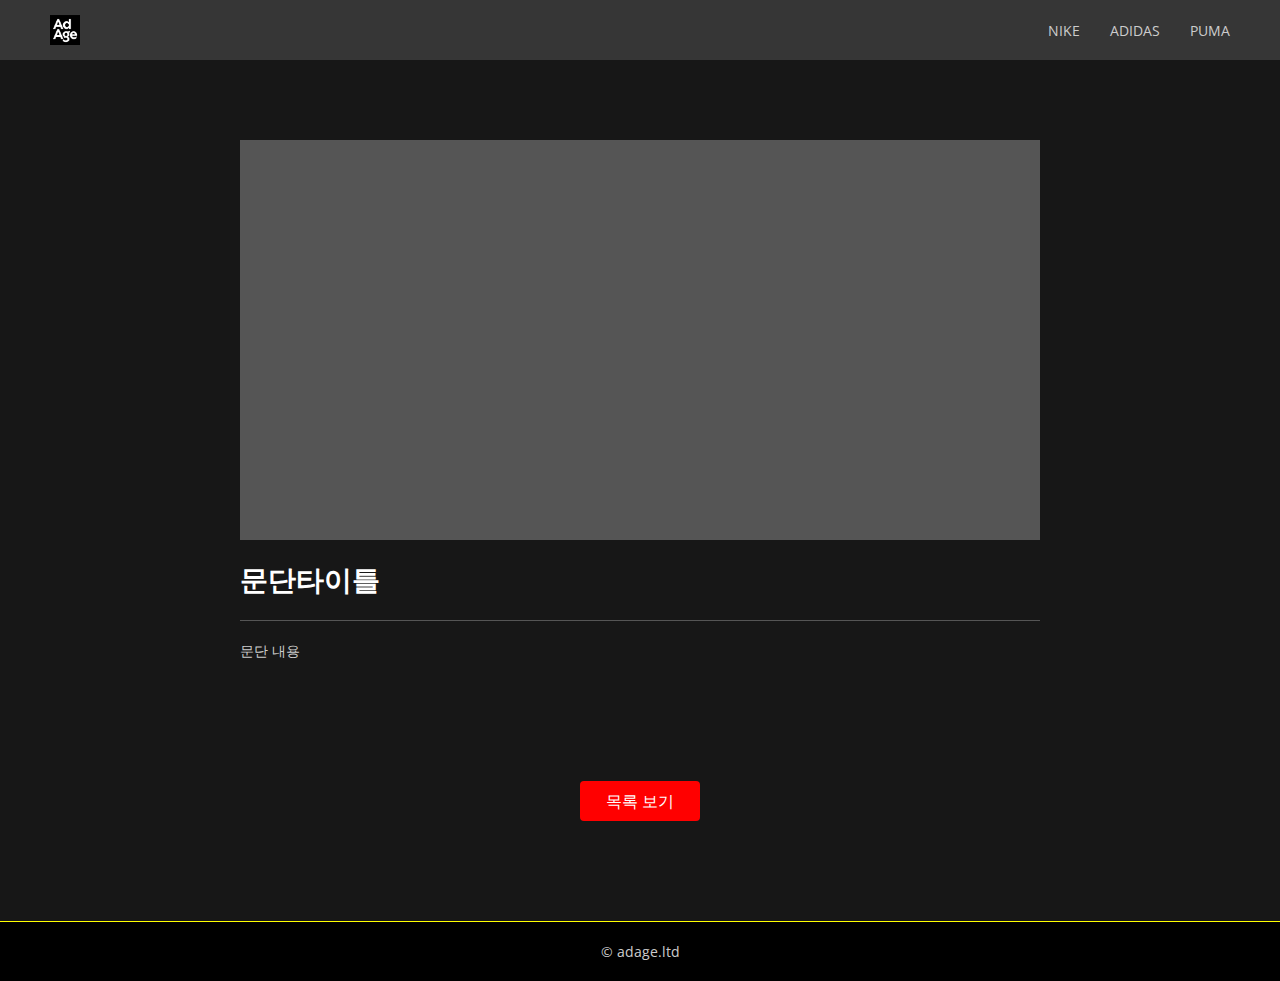
==== detail.html @ 63e121cf "Add files via upload" ====
<!DOCTYPE html>
<html lang="en">
<head>
    <meta charset="UTF-8">
    <meta http-equiv="X-UA-Compatible" content="IE=edge">
    <meta name="viewport" content="width=device-width, initial-scale=1.0">
    <title>Hash_DetailPage(detail.html)</title>
    <link rel="shortcut icon" href="./img/logo.png" type="image/x-icon">
    <link rel="stylesheet" href="./css/common.css">
    <link rel="stylesheet" href="./css/detail.css">
</head>
<body>
    <header>
        <div class="wrap">
            <!-- 로고파트 -->
            <div class="logo">
                <a href="./"><img src="./img/logo.png" alt=""></a>
            </div>
            <!-- 메뉴파트 -->
            <nav>
                <ul>
                    <li><a href="./sub.html#nike">nike</a></li>
                    <li><a href="./sub.html#adidas">adidas</a></li>
                    <li><a href="./sub.html#puma">puma</a></li>
                </ul>
            </nav>
        </div>
    </header>

    <section id="cont">
        <div class="wrap">
            <div class="ad_img"></div>
            <h3>문단타이틀</h3>
            <p>문단 내용</p>
        </div>
    </section>

    <div class="history">
        <button>목록 보기</button>
    </div>

    <footer>
        <p>&copy; adage.ltd</p>
    </footer>

    <script src="./js/common.js"></script>
    <script src="./js/detail.js"></script>
</body>
</html>
---- css/common.css ----
/*common.css*/
/*공통요소*/
@charset "utf-8";
@import url('https://fonts.googleapis.com/css2?family=Open+Sans:wght@300;400;500;600;700&display=swap');

*{box-sizing: border-box; font-family: 'Open Sans', sans-serif;}
html, body{margin: 0; padding: 0;}
h1, h2, h3, h4, h5, h6, p{margin: 0;}
ul, ol{margin: 0; padding: 0; list-style: none;}
a{text-decoration: none;}

body{background-color: #171717;}

/* header part */

header{height: 60px; background-color: #363636; }
header .wrap {
    width: 1200px;
    margin: 0 auto;
    height: 100%;
    padding: 0 10px;
    display: flex;
    flex-wrap: wrap;
    justify-content: space-between;
    align-items: center;
    position: relative;
}

header .wrap  .logo{}
header .wrap  .logo a{}
header .wrap  .logo a img{display: block; height: 30px;}
header .wrap nav{}
header .wrap nav ul{display: flex;}
header .wrap nav ul li{margin-left: 30px;}
header .wrap nav ul li a{
    display: block; 
    text-transform: uppercase;
    color: #ccc;
    font-size: 14px;
}

header .wrap nav ul li:hover a{color: #ff0;}


/* footer part */
footer { width: 100%;}
footer p{
    padding: 20px 0;
    background-color: #000;
    border-top: 1px solid #ff0;
    color: #ccc;
    font-size: 14px;
    text-align: center;
}
---- css/detail.css ----
/*detail.css*/
@charset "utf-8";

section{
    padding: 80px 0;
}
section .wrap{
    width: 800px;
    margin: 0 auto;
}

section .wrap .ad_img{
    width: 100%;
    height: 400px;
    background-color: #555;
    background-size: cover;
    animation: 30s detailShow infinite linear;
}
@keyframes detailShow {
    0%{background-position: 50% 10%;}
    50%{background-position: 50% 90%;}
    100%{background-position: 50% 10%;}
}
section .wrap h3{
    padding: 20px 0;
    color:#fff;
    font-size: 28px;
    text-transform: uppercase;
    border-bottom: 1px solid #555;
}
section .wrap p{
    padding-top: 20px;
    padding-bottom: 40px;
    color:#ccc;
    font-size: 14px;
}

.history{
    padding-bottom: 100px; 
    text-align: center;
}
.history button{
    width: 120px;
    height: 40px;
    border-radius: 4px;
    background-color: #f00;
    color:#fff;
    font-size: 16px;
    border:none;
    cursor: pointer;
}
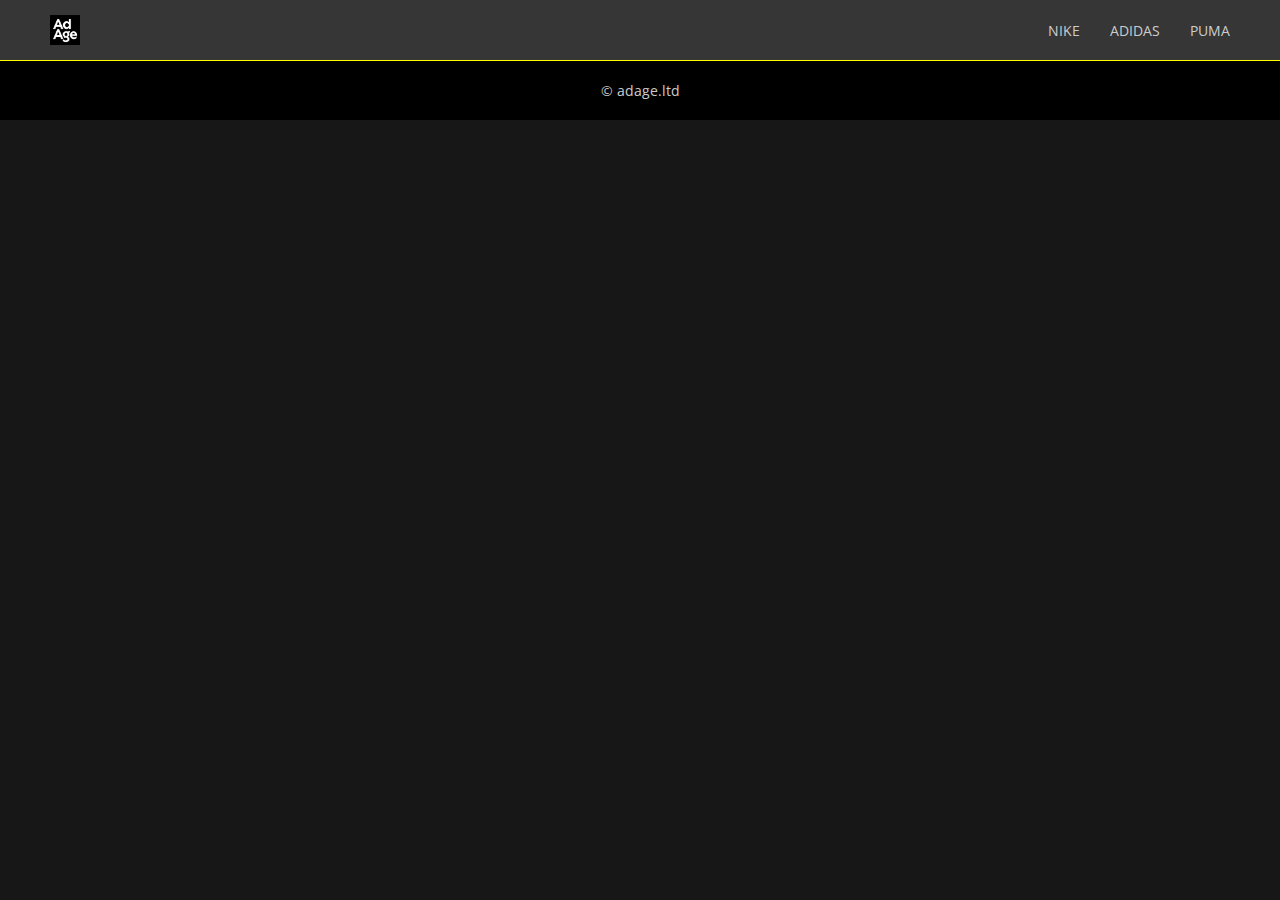
==== commit 7a18046d: "Update detail.html" ====
--- a/detail.html
+++ b/detail.html
@@ -16,6 +16,14 @@
             <div class="logo">
                 <a href="./"><img src="./img/logo.png" alt=""></a>
             </div>
+            <!-- 반응형 아이콘 -->
+            <div class="resBtn">
+                <ul>
+                    <li class="menuBtn"><img src="./img/menu.svg" alt=""></li>
+                    <li class="closeBtn"><img src="./img/close.svg" alt=""></li>
+                </ul>
+            </div>
+
             <!-- 메뉴파트 -->
             <nav>
                 <ul>
@@ -46,4 +54,4 @@
     <script src="./js/common.js"></script>
     <script src="./js/detail.js"></script>
 </body>
-</html>+</html>
--- a/css/common.css
+++ b/css/common.css
@@ -11,10 +11,15 @@
 
 body{background-color: #171717;}
 
-/* header part */
-
-header{height: 60px; background-color: #363636; }
-header .wrap {
+/*header part*/
+header{
+    position: sticky; 
+    top: 0; left: 0; 
+    width: 100%;
+    height: 60px; 
+    background-color: #363636;
+}
+header .wrap{
     width: 1200px;
     margin: 0 auto;
     height: 100%;
@@ -25,30 +30,94 @@
     align-items: center;
     position: relative;
 }
-
-header .wrap  .logo{}
-header .wrap  .logo a{}
-header .wrap  .logo a img{display: block; height: 30px;}
+header .wrap .logo{}
+header .wrap .logo a{}
+header .wrap .logo a img{display: block; height: 30px;}
 header .wrap nav{}
 header .wrap nav ul{display: flex;}
 header .wrap nav ul li{margin-left: 30px;}
 header .wrap nav ul li a{
-    display: block; 
+    display: block;
     text-transform: uppercase;
-    color: #ccc;
+    color:#ccc;
     font-size: 14px;
 }
+header .wrap nav ul li:hover a{color:#ff0;}
 
-header .wrap nav ul li:hover a{color: #ff0;}
+/*헤더의 반응형 구간*/
+.resBtn{display: none;}
+@media(max-width : 1199px){
+    header .wrap{width: 100%;}
+}
+@media(max-width : 767px){
+    body.showMenu{overflow-y: hidden;}
+    .resBtn{
+        position: absolute;
+        display: block;
+        top: 0;
+        right: 0;
+        width: 60px;
+        height: 60px;
+    }
+    .resBtn.active{
+        position: fixed;
+        z-index: 2;
+    }
+    .resBtn ul{}
+    .resBtn ul li{
+        position: absolute;
+        top: 50%; left: 50%;
+        transform: translate(-50%, -50%);
+    }
+    .resBtn ul li img{
+        display: block;
+        height: 30px;
+        cursor: pointer;
+    }
+
+    .resBtn ul li:first-child img{}
+    .resBtn ul li:last-child img{display: none;}
+
+    .resBtn.active ul li:first-child img{display: none;}
+    .resBtn.active ul li:last-child img{display: block;}
+
+    header .wrap nav{
+        position: fixed;
+        top: 0; left: 0;
+        width: 100%; height: 100%;
+        background-color: rgba(255, 255, 255, 0.75);
+        transform: translateY(-100%);
+        z-index: 1;
+    }
+    header .wrap nav.active{
+        transform: translateY(0);
+        transition: transform 0.5s;
+    }
+    header .wrap nav ul{
+        width: 100%; height: 100%;
+        flex-direction: column;
+        align-items: center;
+        justify-content: center;
+    }
+    header .wrap nav ul li{
+        padding: 20px 0; margin: 0;
+    }
+    header .wrap nav ul li a{
+        font-size: 28px;
+        font-weight: 700;
+        color:#363636;
+    }
+
+}
 
 
-/* footer part */
-footer { width: 100%;}
+/*footer part*/
+footer{width: 100%;}
 footer p{
     padding: 20px 0;
     background-color: #000;
     border-top: 1px solid #ff0;
-    color: #ccc;
+    color:#ccc;
     font-size: 14px;
     text-align: center;
-}+}
--- a/css/detail.css
+++ b/css/detail.css
@@ -49,3 +49,14 @@
     border:none;
     cursor: pointer;
 }
+
+@media (max-width : 799px){
+    section .wrap{
+        width: 100%;
+        padding: 0 20px;
+    }
+}
+@media (max-width : 767px){
+    section{padding: 50px 0 30px;}
+}
+
